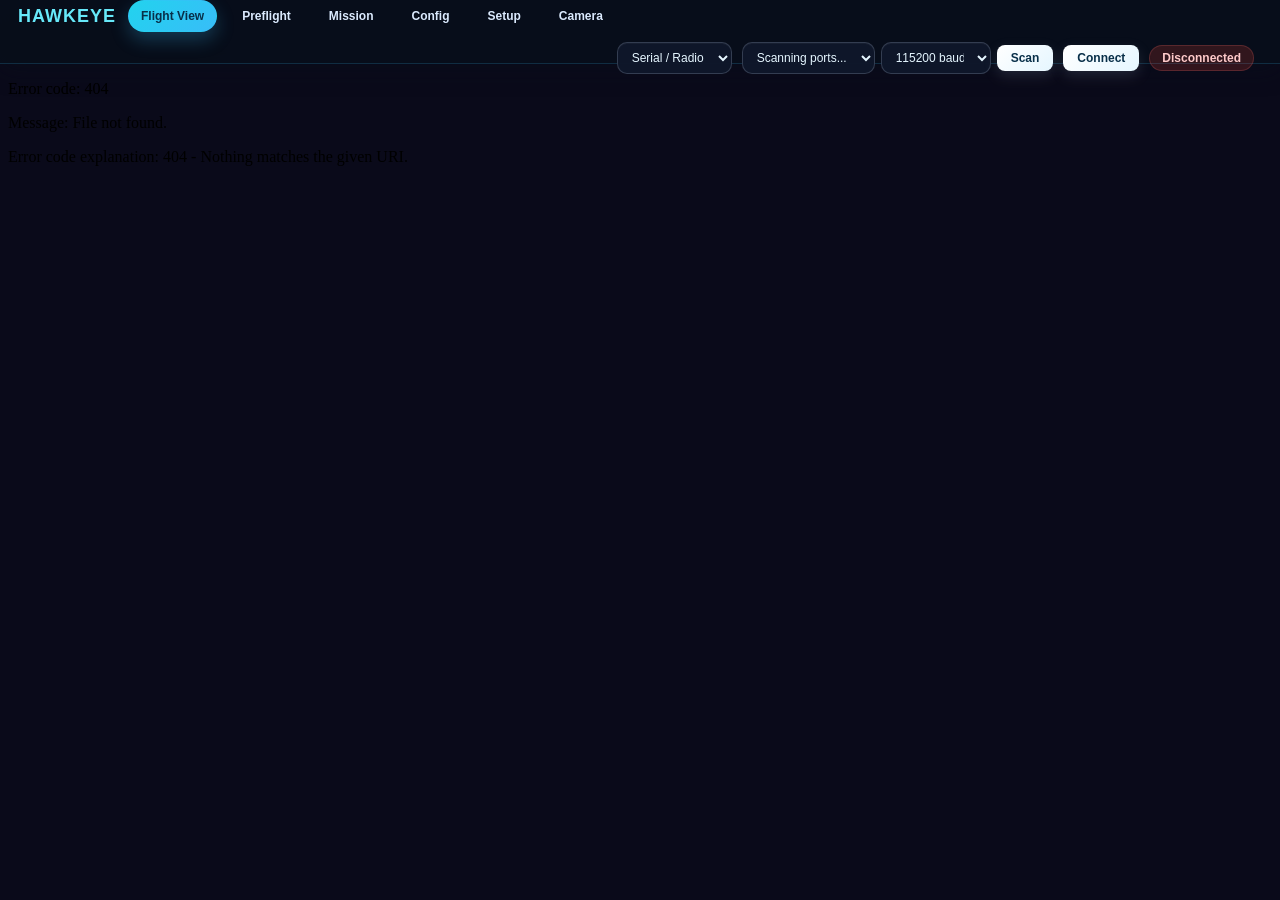
==== index.html @ 11062ecb "first" ====
<!DOCTYPE html>
<html lang="en">
<head>
    <meta charset="UTF-8">
    <meta name="viewport" content="width=device-width, initial-scale=1.0">
    <title>HAWKEYE GCS Master</title>
    <!-- Masukkan CSS Navbar dan GCS di sini -->
    <link rel="stylesheet" href="/static/css/navbar.css">
    <link rel="stylesheet" href="/static/css/gcs.css">
    <script src="/static/js/socket.io.min.js"></script>
    <style>
        body { margin: 0; padding: 0; display: flex; flex-direction: column; height: 100vh; overflow: hidden; background: #0a0a1a; }
        iframe { border: none; width: 100%; height: 100%; flex-grow: 1; }
    </style>
</head>
<body>
    
    <!-- Render Navbar di Master -->
    <!-- {% include 'navbar.html' %} -->
     <div id="navbar-placeholder"></div>

    <!-- Iframe tempat halaman anak (flightview, mission, dll) diputar -->
    <!-- Default URL arahkan ke route Flask untuk FlightView -->
    <iframe id="main-frame" src="/flightview"></iframe>

    <script src="/static/js/gcs.js"></script>
    <script>
        // HAPUS inisialisasi ulang window.gcsConnection dan initSocketIO di sini.
        // gcs.js sudah mengurus semuanya dengan sempurna.
        fetch('navbar.html')
            .then(response => response.text())
            .then(data => {
                document.getElementById('navbar-placeholder').innerHTML = data;
            })
            .catch(error => console.error('Gagal memuat navbar:', error));

        let iframeReady = false;          
        const logQueue = [];              

        document.addEventListener('DOMContentLoaded', function() {
            const frame = document.getElementById('main-frame');
            if (frame) {
                frame.addEventListener('load', function() {
                    iframeReady = true;
                    console.log('Iframe ready');
                    
                    // Kirim semua log yang tertunda setelah iframe siap
                    while (logQueue.length > 0) {
                        const queued = logQueue.shift();
                        if (frame.contentWindow && typeof frame.contentWindow.updateMavlogUI === 'function') {
                            frame.contentWindow.updateMavlogUI(queued);
                        }
                    }
                });
            }

            // Timpa fungsi onMavlog dari gcs.js untuk menambahkan fitur antrean (Queue)
            window.gcsConnection.onMavlog = (logItem) => {
                const frame = document.getElementById('main-frame');

                // Jika iframe belum siap, simpan ke antrian
                if (!iframeReady) {
                    logQueue.push(logItem);
                    return;
                }

                // Kirim log saat ini
                if (frame.contentWindow && typeof frame.contentWindow.updateMavlogUI === 'function') {
                    frame.contentWindow.updateMavlogUI(logItem);
                }
            };
        });

        function navigateTo(url, el) {
            document.getElementById('main-frame').src = url;
            document.querySelectorAll('.nav-left a').forEach(a => a.classList.remove('active'));
            if(el) el.classList.add('active');
            const camBtn = document.getElementById('nav-camera');
            if (url === '/flightview') {
                camBtn.style.display = 'inline-block';
            } else {
                camBtn.style.display = 'none';
            }
        }

        function triggerCamera() {
            const frame = document.getElementById('main-frame');
            if (frame.contentWindow && typeof frame.contentWindow.openVideo === 'function') {
                frame.contentWindow.openVideo();
            }
        }

        function toggleConnType() {
            const type = document.getElementById('connTypeSelect').value;
            document.getElementById('serialGroup').style.display = (type === 'serial') ? 'flex' : 'none';
            document.getElementById('ipGroup').style.display = (type === 'ip') ? 'flex' : 'none';
        }
    </script>
</body>
</html>
---- static/css/navbar.css ----
.navbar {
    display: flex;
    justify-content: space-between;
    align-items: center;
    flex-wrap: wrap; /* Mengizinkan elemen turun baris secara rapi alih-alih memanjang/terpotong */
    gap: 10px;       /* Memberikan jarak baris yang aman saat halaman mengecil */
}

.nav-left, .nav-right {
    display: flex;
    align-items: center;
    gap: 8px; /* Jarak aman antar tombol */
    white-space: nowrap;
}

.nav-left {
    flex-shrink: 0; /* Diubah dari 1 ke 0 agar menu navigasi tidak amblas/hilang saat di restore down */
}

.nav-right {
    flex-shrink: 0; /* Elemen kontrol kanan tetap dipertahankan ukurannya */
}

/* ==========================================
   PADA BAGIAN INI CSS PINDAHAN DARI NAVBAR.HTML 
   ========================================== */
.nav-right-container {
    display: flex;
    align-items: center;
    gap: 8px;
    flex-wrap: wrap; /* Elemen akan turun baris dengan rapi jika layar menyempit */
}

.input-group {
    display: flex;
    align-items: center;
    gap: 6px;
}

/* Membuat input teks IP terlihat persis seperti dropdown select bawaan GCS */
.gcs-input {
    padding: 4px 6px;
    border-radius: 4px;
    border: 1px solid #444;
    background: #252525;
    color: white;
    height: 25px;
    box-sizing: border-box;
    font-family: inherit;
    font-size: 13px;
}
/* ========================================== */

/* Batasan lebar komponen sesuai setelan asli Anda */
#portSelect {
    max-width: 140px;
    text-overflow: ellipsis;
    overflow: hidden;
    white-space: nowrap;
}

#baudSelect { max-width: 110px; }
#modeSelect { max-width: 90px; }

#statusText {
    max-width: 120px;
    display: inline-block;
    text-overflow: ellipsis;
    overflow: hidden;
    white-space: nowrap;
    vertical-align: middle;
    text-align: center;
    padding: 4px 8px;
    border-radius: 4px;
}
---- static/css/gcs.css ----
/* ===== HAWKEYE GCS - Shared Styles ===== */

* {
    box-sizing: border-box;
}

body {
    margin: 0;
    font-family: 'Segoe UI', Tahoma, Geneva, Verdana, sans-serif;
    background:
        radial-gradient(circle at top, rgba(14,165,233,0.08), transparent 25%),
        linear-gradient(135deg, #050816 0%, #0b1220 45%, #111827 100%);
    color: #e5eefb;
    height: 100vh;
    overflow-y: auto;
}

/* ===== NAVBAR ===== */
.navbar {
    display: flex;
    align-items: center;
    background: rgba(8, 15, 27, 0.92);
    backdrop-filter: blur(12px);
    border-bottom: 1px solid rgba(56, 189, 248, 0.18);
    padding: 0 18px;
    height: 64px;
    position: fixed;
    top: 0;
    left: 0;
    right: 0;
    z-index: 2000;
    box-shadow: 0 6px 24px rgba(8, 15, 27, 0.45);
}

.nav-left {
    display: flex;
    align-items: center;
    gap: 12px;
    flex-wrap: wrap;
}

.nav-right {
    display: flex;
    align-items: center;
    gap: 10px;
    margin-left: auto;
    margin-right: 8px;
    flex-wrap: wrap;
}

.navbar-brand {
    display: flex;
    align-items: center;
    gap: 10px;
    margin-right: 8px;
}

.navbar-logo {
    width: 34px;
    height: 34px;
    border-radius: 10px;
    object-fit: cover;
    border: 1px solid rgba(125, 211, 252, 0.35);
    box-shadow: 0 0 0 1px rgba(56, 189, 248, 0.08);
}

.navbar h2 {
    color: #67e8f9;
    margin: 0;
    font-size: 18px;
    letter-spacing: 1px;
    text-transform: uppercase;
}

.navbar a {
    padding: 8px 12px;
    color: #dbeafe;
    text-decoration: none;
    border-radius: 999px;
    font-size: 12px;
    font-weight: 600;
    transition: all 0.18s ease;
    white-space: nowrap;
    border: 1px solid transparent;
}

.navbar a:hover {
    background: rgba(56, 189, 248, 0.12);
    color: #ecfeff;
    border-color: rgba(56, 189, 248, 0.25);
}

.navbar a.active {
    background: linear-gradient(135deg, #22d3ee 0%, #38bdf8 100%);
    color: #082f49;
    border-color: transparent;
    box-shadow: 0 8px 18px rgba(56, 189, 248, 0.25);
}

.navbar select,
.navbar input[type="text"] {
    background: rgba(15, 23, 42, 0.98);
    color: #e5f6ff;
    border: 1px solid rgba(148, 163, 184, 0.28);
    padding: 6px 10px;
    border-radius: 10px;
    font-size: 12px;
    min-height: 32px;
    outline: none;
    box-shadow: inset 0 1px 0 rgba(255,255,255,0.04);
}

.navbar select:focus,
.navbar input[type="text"]:focus {
    border-color: #00bcd4;
    color: #00bcd4;
}

.navbar button {
    background: linear-gradient(135deg, #ffffff 0%, #e5f6ff 100%);
    color: #082f49;
    border: none;
    padding: 6px 14px;
    border-radius: 8px;
    cursor: pointer;
    font-size: 12px;
    font-weight: 700;
    transition: all 0.2s;
    white-space: nowrap;
    box-shadow: 0 5px 14px rgba(148, 163, 184, 0.18);
}

.navbar button:hover {
    background: linear-gradient(135deg, #67e8f9 0%, #38bdf8 100%);
    transform: translateY(-1px);
}

.navbar button.connected {
    background: #f44336;
    color: white;
}

.navbar button.connected:hover {
    background: #d32f2f;
}

#statusText {
    padding: 5px 12px;
    border-radius: 999px;
    font-size: 12px;
    font-weight: 700;
    background: rgba(244, 67, 54, 0.18);
    color: #fecaca;
    border: 1px solid rgba(248, 113, 113, 0.2);
    white-space: nowrap;
}

/* ===== MAIN CONTENT ===== */
.main {
    margin-top: 64px;
    min-height: calc(100vh - 64px);
    position: relative;
    overflow: hidden;
    background: linear-gradient(180deg, #08111d 0%, #06111c 100%);
}

.leaflet-container {
    background: #0b1726;
}

/* ===== MAP CONTAINER ===== */

/* ===== COMMON CARDS ===== */
.card {
    background: #1a1a1a;
    border: 1px solid #333;
    border-radius: 10px;
    padding: 20px;
    transition: border-color 0.3s;
}

.card:hover {
    border-color: #00bcd4;
}

.card-header {
    display: flex;
    align-items: center;
    gap: 10px;
    margin-bottom: 15px;
    font-size: 14px;
    font-weight: bold;
    color: #00bcd4;
}

.card-icon {
    font-size: 20px;
}

/* ===== BUTTONS ===== */
.btn {
    padding: 8px 16px;
    border: none;
    border-radius: 6px;
    cursor: pointer;
    font-size: 12px;
    font-weight: 500;
    transition: all 0.2s;
}

.btn-primary {
    background: #00bcd4;
    color: black;
}

.btn-primary:hover {
    background: #00acc1;
}

.btn-secondary {
    background: #2a2a2a;
    color: #ccc;
    border: 1px solid #444;
}

.btn-secondary:hover {
    background: #00bcd4;
    color: black;
    border-color: #00bcd4;
}

.btn-danger {
    background: #f44336;
    color: white;
}

.btn-danger:hover {
    background: #d32f2f;
}

.btn-success {
    background: #4caf50;
    color: white;
}

.btn-success:hover {
    background: #45a049;
}

/* ===== FORMS ===== */
.form-group {
    margin-bottom: 15px;
}

.form-group label {
    display: block;
    font-size: 12px;
    color: #888;
    margin-bottom: 5px;
    text-transform: uppercase;
    letter-spacing: 0.5px;
}

.form-group input,
.form-group select,
.form-group textarea {
    width: 100%;
    background: #252525;
    color: #ccc;
    border: 1px solid #444;
    padding: 8px 12px;
    border-radius: 6px;
    font-size: 13px;
    font-family: inherit;
    outline: none;
}

.form-group input:focus,
.form-group select:focus,
.form-group textarea:focus {
    border-color: #00bcd4;
    color: #00e5ff;
}

/* ===== TABLES ===== */
.data-table {
    width: 100%;
    border-collapse: collapse;
    font-size: 12px;
}

.data-table th {
    background: #1e1e1e;
    color: #00bcd4;
    text-align: left;
    padding: 10px;
    font-weight: 600;
    text-transform: uppercase;
    font-size: 11px;
    letter-spacing: 0.5px;
    position: sticky;
    top: 0;
}

.data-table td {
    padding: 10px;
    border-bottom: 1px solid #2a2a2a;
    color: #ccc;
}

.data-table tr:hover td {
    background: #1e1e1e;
}

.data-table tr.selected td {
    background: #1a3a3a;
}

/* ===== STATUS INDICATORS ===== */
.status-dot {
    width: 10px;
    height: 10px;
    border-radius: 50%;
    display: inline-block;
}

.status-dot.ok { background: #4caf50; }
.status-dot.warn { background: #ff9800; }
.status-dot.error { background: #f44336; }
.status-dot.off { background: #666; }

.status-badge {
    display: inline-block;
    padding: 4px 10px;
    border-radius: 4px;
    font-size: 11px;
    font-weight: 600;
}

.status-badge.ok { background: #1b5e20; color: #4caf50; }
.status-badge.warn { background: #5d4037; color: #ff9800; }
.status-badge.error { background: #5d1a1a; color: #f44336; }

/* ===== PROGRESS ===== */
.progress-container {
    width: 100%;
    height: 6px;
    background: #333;
    border-radius: 3px;
    overflow: hidden;
}

.progress-bar {
    height: 100%;
    background: #00bcd4;
    border-radius: 3px;
    transition: width 0.3s;
}

/* ===== TELEMETRY PANEL (shared) ===== */
.telemetry-panel {
    position: absolute;
    top: 14px;
    right: 14px;
    width: 290px;
    max-height: calc(100vh - 92px);
    overflow-y: auto;
    background: rgba(5, 10, 18, 0.88);
    backdrop-filter: blur(10px);
    border-radius: 18px;
    padding: 10px;
    z-index: 1200;
    cursor: move;
    border: 1px solid rgba(56, 189, 248, 0.18);
    box-shadow: 0 18px 40px rgba(2, 6, 23, 0.45);
}

.telemetry-grid {
    display: grid;
    grid-template-columns: repeat(2, 1fr);
    gap: 6px;
}

.telemetry-item {
    background: #1f1f1f;
    padding: 6px;
    border-radius: 6px;
    text-align: center;
    font-size: 10px;
    height: 40px;
    color: #00e5ff;
    display: flex;
    flex-direction: column;
    justify-content: center;
}

.telemetry-value {
    font-size: 12px;
    font-weight: bold;
}

/* ===== LOG PANEL ===== */
.log-panel {
    background: #0a0a0a;
    border: 1px solid #333;
    border-radius: 8px;
    padding: 10px;
    font-family: 'Consolas', 'Courier New', monospace;
    font-size: 11px;
    color: #888;
    height: 120px;
    overflow-y: auto;
}

.log-entry {
    margin-bottom: 3px;
}

.log-time {
    color: #555;
}

.log-info { color: #00bcd4; }
.log-success { color: #4caf50; }
.log-error { color: #f44336; }
.log-warn { color: #ff9800; }

/* ===== SCROLLBAR ===== */
::-webkit-scrollbar {
    width: 8px;
    height: 8px;
}

::-webkit-scrollbar-track {
    background: #1a1a1a;
}

::-webkit-scrollbar-thumb {
    background: #444;
    border-radius: 4px;
}

::-webkit-scrollbar-thumb:hover {
    background: #00bcd4;
}

/* ===== TOOLTIP ===== */
[title] {
    position: relative;
}

/* ===== GRID UTILS ===== */
.grid-2 {
    display: grid;
    grid-template-columns: repeat(2, 1fr);
    gap: 15px;
}

.grid-3 {
    display: grid;
    grid-template-columns: repeat(3, 1fr);
    gap: 15px;
}

.grid-4 {
    display: grid;
    grid-template-columns: repeat(4, 1fr);
    gap: 15px;
}

/* ===== RESPONSIVE ===== */
@media (max-width: 768px) {
    .navbar {
        padding: 0 10px;
        height: auto;
        flex-wrap: wrap;
        padding-top: 8px;
        padding-bottom: 8px;
    }

    .navbar h2 {
        margin-right: 10px;
        font-size: 16px;
    }

    .navbar a {
        padding: 6px 10px;
        font-size: 12px;
    }

    .nav-right {
        width: 100%;
        margin-top: 8px;
        margin-right: 0;
        justify-content: flex-end;
    }

    .main {
        margin-top: 100px;
    }
}
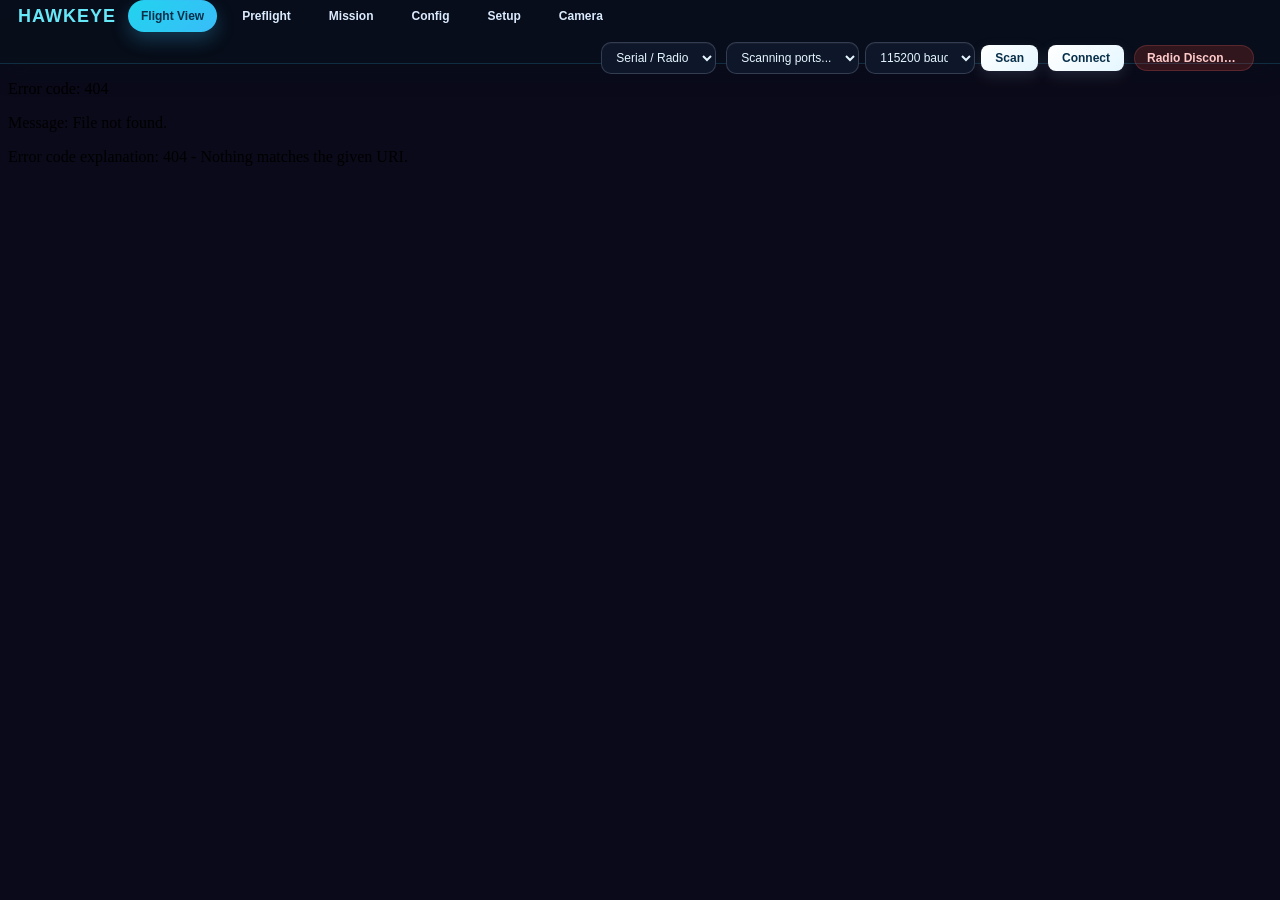
==== commit 52241348: "update 8" ====
--- a/index.html
+++ b/index.html
@@ -24,7 +24,17 @@
     <iframe id="main-frame" src="/flightview"></iframe>
 
     <script src="/static/js/gcs.js"></script>
+    <script src="/static/js/radio-mavlink.js"></script>
     <script>
+        // Instance RadioMavlink dibuat SEKALI di sini (parent, persist lintas
+        // navigasi iframe) -- pola sama persis dengan window.gcsConnection.
+        // setup.html mengaksesnya lewat window.parent.radioMavlink.
+        window.radioMavlink = new RadioMavlink();
+        // Coba sambung ulang otomatis ke radio yang SUDAH PERNAH di-approve
+        // user sebelumnya (getPorts(), bukan requestPort() -- tidak butuh
+        // klik baru). Kalau belum pernah approve port apapun, ini no-op diam-diam.
+        window.radioMavlink.tryAutoReconnect().catch(() => {});
+
         // HAPUS inisialisasi ulang window.gcsConnection dan initSocketIO di sini.
         // gcs.js sudah mengurus semuanya dengan sempurna.
         fetch('navbar.html')
@@ -69,6 +79,30 @@
                     frame.contentWindow.updateMavlogUI(logItem);
                 }
             };
+
+            // ===== Routing data RADIO (jalur independen, terpisah dari Pi) =====
+            // Pakai queue yang sama (iframeReady/logQueue) supaya konsisten
+            // dengan penanganan onMavlog dari gcsConnection di atas.
+            window.radioMavlink.onTelemetry = (data) => {
+                const frame = document.getElementById('main-frame');
+                if (frame?.contentWindow?.updateTelemetryUI) {
+                    // adaptRadioTelemetry (didefinisikan di gcs.js) memetakan
+                    // format raw radio-mavlink.js -> format data_store Python
+                    // (mode->flight_mode, armed->is_armed, attitude rad->roll/pitch/yaw deg, dst)
+                    frame.contentWindow.updateTelemetryUI(window.adaptRadioTelemetry(data));
+                }
+            };
+
+            window.radioMavlink.onMavlog = (logItem) => {
+                const frame = document.getElementById('main-frame');
+                if (!iframeReady) {
+                    logQueue.push(logItem);
+                    return;
+                }
+                if (frame?.contentWindow?.updateMavlogUI) {
+                    frame.contentWindow.updateMavlogUI(logItem);
+                }
+            };
         });
 
         function navigateTo(url, el) {
@@ -84,6 +118,8 @@
         }
 
         function triggerCamera() {
+            // WebRTC/kamera -- JALUR TERPISAH, tidak boleh tercampur dengan
+            // logic connect telemetry (radio/UDP) di bawah ini.
             const frame = document.getElementById('main-frame');
             if (frame.contentWindow && typeof frame.contentWindow.openVideo === 'function') {
                 frame.contentWindow.openVideo();
@@ -94,7 +130,100 @@
             const type = document.getElementById('connTypeSelect').value;
             document.getElementById('serialGroup').style.display = (type === 'serial') ? 'flex' : 'none';
             document.getElementById('ipGroup').style.display = (type === 'ip') ? 'flex' : 'none';
-        }
+            updateNavbarStatus();
+        }
+
+        // ============================================================
+        // RADIO (Serial) -- Web Serial API, murni di browser.
+        // TIDAK PERNAH mengirim apapun ke backend Pi. Kalau kamu buka
+        // terminal Flask dan berharap lihat log di sini, itu keliru --
+        // cek Console browser (F12) untuk log dari radio-mavlink.js.
+        // ============================================================
+        async function handleSelectRadioPort() {
+            if (!window.radioMavlink) { alert('Modul radio-mavlink.js belum termuat.'); return; }
+            if (!('serial' in navigator)) {
+                alert('Browser tidak mendukung Web Serial API. Pakai Chrome/Edge di desktop.');
+                return;
+            }
+            try {
+                await window.radioMavlink.requestPort();
+                const select = document.getElementById('portSelect');
+                if (select) select.innerHTML = '<option value="selected" selected>Port radio dipilih</option>';
+            } catch (err) {
+                console.log('Pemilihan port radio dibatalkan:', err); // user cancel popup, bukan error
+            }
+        }
+
+        async function connectRadio() {
+            const statusEl = document.getElementById('statusText');
+            if (!window.radioMavlink || !window.radioMavlink.port) {
+                alert('Pilih port radio dulu (tombol "Pilih Port").');
+                return;
+            }
+            const baud = parseInt(document.getElementById('baudSelect').value, 10);
+            statusEl.textContent = 'Connecting radio...';
+            try {
+                await window.radioMavlink.connect(baud);
+            } catch (err) {
+                alert('Gagal connect radio: ' + err.message);
+            }
+            updateNavbarStatus();
+        }
+
+        async function disconnectRadio() {
+            if (window.radioMavlink) await window.radioMavlink.disconnect();
+            updateNavbarStatus();
+        }
+
+        // ============================================================
+        // UDP/IP -- dikirim ke backend Pi lewat window.gcsConnection
+        // (jalur asli, tidak berubah -- Pi yang buka koneksi ke ESP32)
+        // ============================================================
+        async function connectUdp() {
+            await window.gcsConnection.connectIP();
+            updateNavbarStatus();
+        }
+
+        async function disconnectUdp() {
+            await window.gcsConnection.disconnect();
+            updateNavbarStatus();
+        }
+
+        // ============================================================
+        // SWITCH -- satu tombol Connect, aksinya ikut dropdown yang dipilih
+        // ============================================================
+        function handleMainConnect() {
+            const type = document.getElementById('connTypeSelect').value;
+            const isRadioConnected = !!(window.radioMavlink && window.radioMavlink.telemetry?.connected);
+            const isUdpConnected = !!(window.gcsConnection && window.gcsConnection.isConnected);
+
+            if (type === 'serial') {
+                isRadioConnected ? disconnectRadio() : connectRadio();
+            } else {
+                isUdpConnected ? disconnectUdp() : connectUdp();
+            }
+        }
+
+        function updateNavbarStatus() {
+            const type = document.getElementById('connTypeSelect')?.value;
+            const statusEl = document.getElementById('statusText');
+            const connectBtn = document.getElementById('connectBtn');
+            if (!statusEl || !connectBtn) return;
+
+            if (type === 'serial') {
+                const connected = !!(window.radioMavlink && window.radioMavlink.telemetry?.connected);
+                statusEl.textContent = connected ? 'Radio Connected' : 'Radio Disconnected';
+                connectBtn.textContent = connected ? 'Disconnect' : 'Connect';
+            } else {
+                const connected = !!(window.gcsConnection && window.gcsConnection.isConnected);
+                statusEl.textContent = connected ? 'UDP Connected' : 'UDP Disconnected';
+                connectBtn.textContent = connected ? 'Disconnect' : 'Connect';
+            }
+        }
+
+        // Refresh berkala -- navbar tetap konsisten walau pindah halaman/iframe reload
+        setInterval(updateNavbarStatus, 1500);
+        document.addEventListener('DOMContentLoaded', () => setTimeout(updateNavbarStatus, 500));
     </script>
 </body>
 </html>
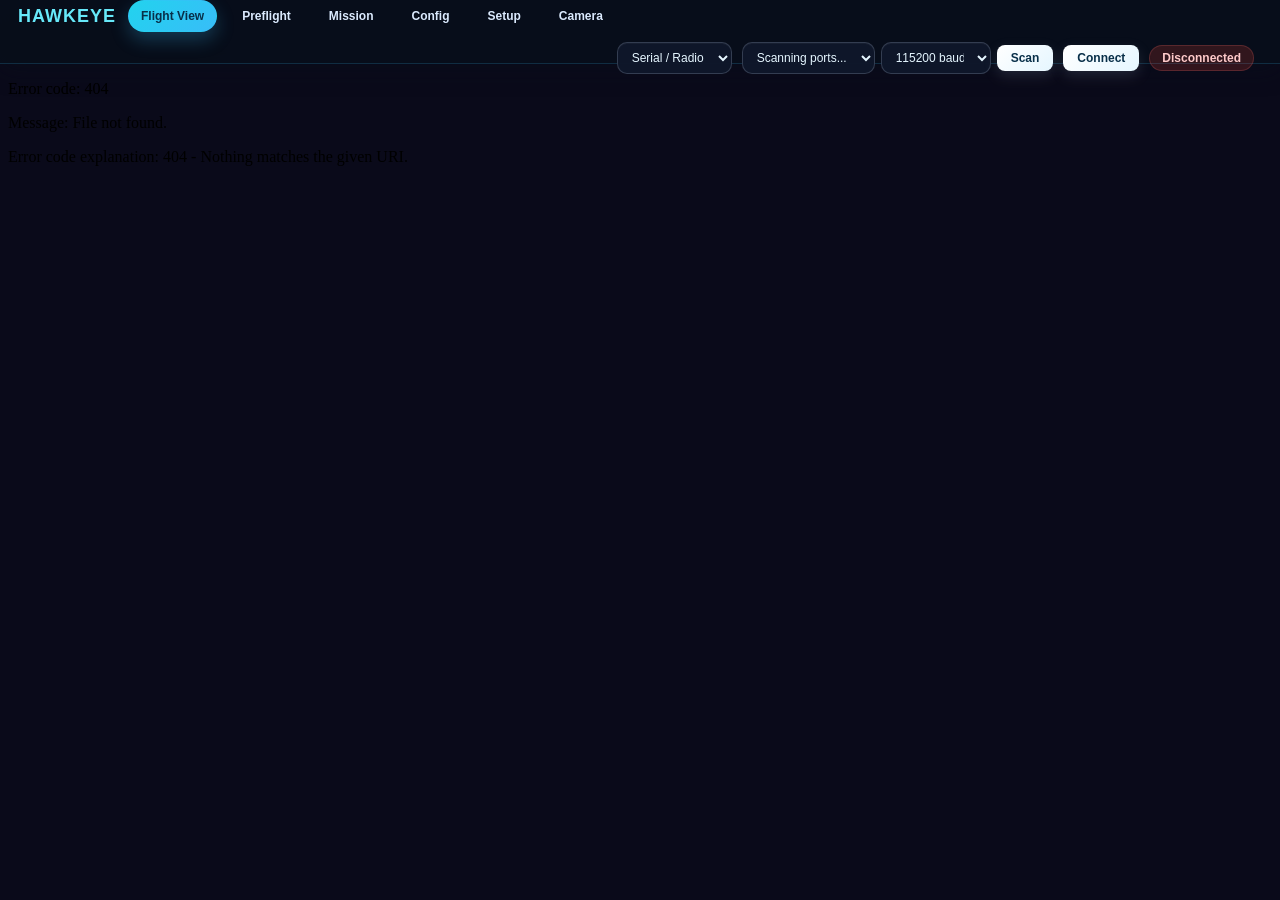
==== commit 42e32334: "update 9" ====
--- a/index.html
+++ b/index.html
@@ -212,7 +212,7 @@
 
             if (type === 'serial') {
                 const connected = !!(window.radioMavlink && window.radioMavlink.telemetry?.connected);
-                statusEl.textContent = connected ? 'Radio Connected' : 'Radio Disconnected';
+                statusEl.textContent = connected ? 'Connected' : 'Disconnected';
                 connectBtn.textContent = connected ? 'Disconnect' : 'Connect';
             } else {
                 const connected = !!(window.gcsConnection && window.gcsConnection.isConnected);
